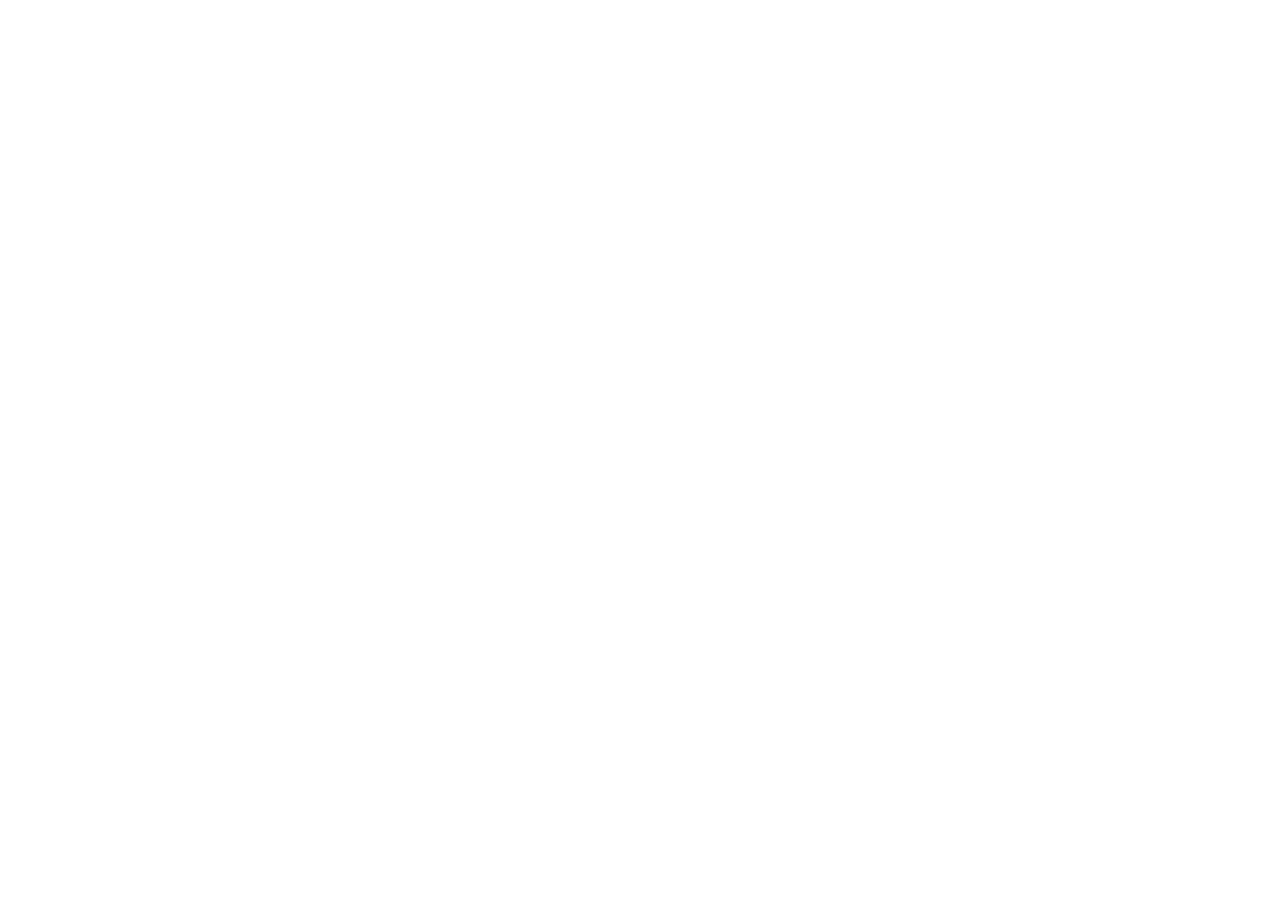
==== index.html @ 4d8b91a9 "Add basic files" ====
<!DOCTYPE html>
<html lang="en">
<head>
    <meta charset="UTF-8">
    <meta name="viewport" content="width=device-width, initial-scale=1.0">
    <title>Index</title>
    <link rel="stylesheet" href="style.css">
</head>
<body>
    
</body>
</html>
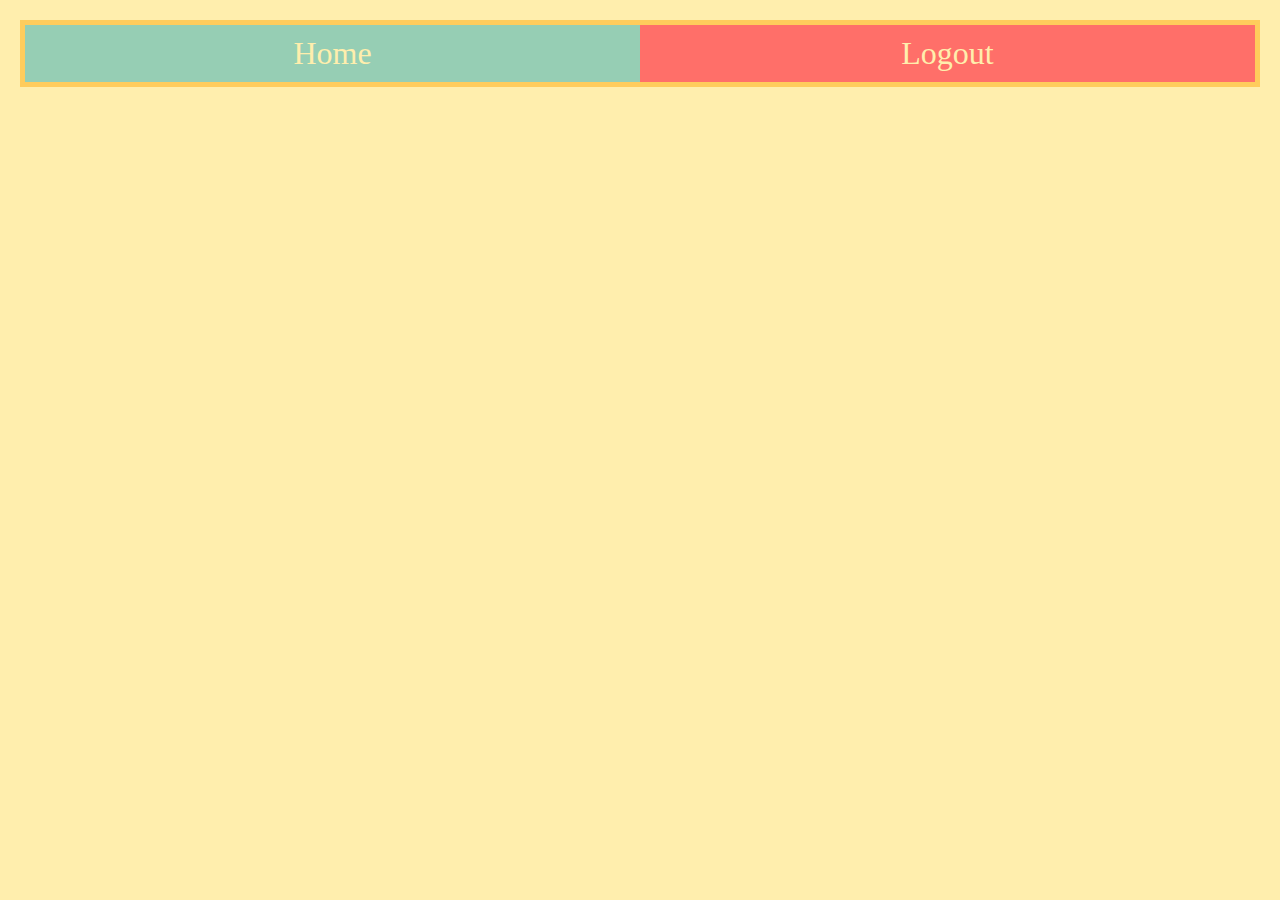
==== commit fc9b7a54: "Add comments to index.css" ====
--- a/index.html
+++ b/index.html
@@ -1,12 +1,15 @@
 <!DOCTYPE html>
 <html lang="en">
 <head>
-    <meta charset="UTF-8">
-    <meta name="viewport" content="width=device-width, initial-scale=1.0">
     <title>Index</title>
     <link rel="stylesheet" href="style.css">
+    <link rel="stylesheet" href="index.css">
 </head>
 <body>
-    
+    <div class="container">
+        <div class="home">Home</div>
+        <!-- <div class="search">Search</div> -->
+        <div class="logout">Logout</div>
+    </div>
 </body>
 </html>--- a/style.css
+++ b/style.css
@@ -0,0 +1,25 @@
+.container > div {
+    padding: 10px;
+    text-align: center;
+    font-size: 2em;
+    color: #ffeead;
+}
+
+html, body {
+    background-color: #ffeead;
+    margin: 10px;
+    font-family: 'JetBrains Mono Medium';
+    /* height: 100%; */
+}
+
+.container > div:nth-child(1) {
+    background-color: #96ceb4;
+}
+
+.container > div:nth-child(2) {
+    background-color: #ff6f69;
+}
+
+.container > div:nth-child(3) {
+    background-color: #88d8b0;
+}
--- a/index.css
+++ b/index.css
@@ -0,0 +1,97 @@
+.container {
+    border: 5px solid #ffcc5c;
+    display: flex;
+    /* flex-direction: row; */
+    /*
+    2. 
+    Main axis
+    Goes from <- to ->
+
+    Cross axis
+    Goes from ^ to v
+    */
+
+    /* 3. Moving items */
+    /* justify-content: space-evenly; */
+    /* justify-content: flex-end; */
+    /* Responsive height */
+    /* height: 100%; */
+    
+}
+
+/* 4. Positions items
+.home {
+    margin-right: auto;
+} */
+
+/* 5. The Flex Property */
+.container > div {
+    /* flex: 1; */
+    
+    /* flex-grow, flex-shrink, flex-basis */
+}
+
+/* More specific styling */
+/* .container > .search {
+    flex: 2;
+} */
+
+/* .home {
+    flex: 1;
+}
+
+.logout {
+    flex: 1;
+} */
+
+/* 6. Align items in the cross axis */
+/* IMPORTANT */
+/* .container {
+    align-items: center;
+    justify-content: center;
+} */
+
+/* .container {
+    align-items: center;
+} */
+
+/* Sigle item at a time
+.logout {
+    align-self: flex-start;
+}
+
+.home {
+    align-self: flex-end;
+} */
+
+/* 7. Flex Direction */
+/* .container {
+    flex-direction: column;
+    justify-content: center;
+    height: 100%;
+    align-items: stretch;
+} */
+
+/* 8. Wrapping up */
+/* .container {
+    flex-wrap:  wrap;
+}
+
+.container > div {
+    width: 300px;
+} */
+
+/* 9. Flex, grow, shrink, basis */
+.home {
+    /* flex: 1 1 0;
+    flex-shrink: 1; */
+    flex-grow: 1;
+    flex-basis: 200px;
+}
+
+.logout {
+    /* flex: 1 1 0;
+    flex-shrink: 1; */
+    flex-grow: 1;
+    flex-basis: 200px;
+}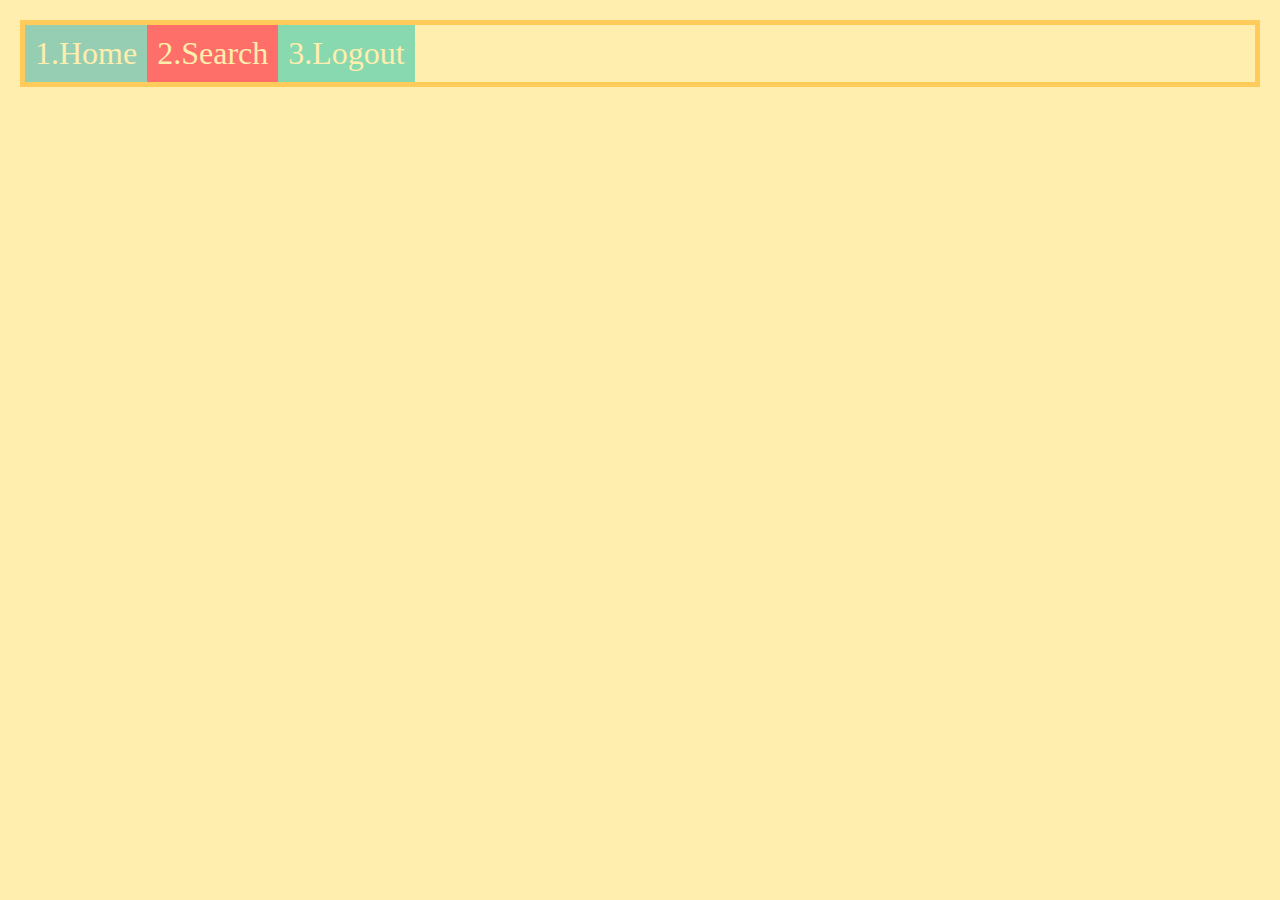
==== commit e16a90e9: "Final commit" ====
--- a/index.html
+++ b/index.html
@@ -7,9 +7,9 @@
 </head>
 <body>
     <div class="container">
-        <div class="home">Home</div>
-        <!-- <div class="search">Search</div> -->
-        <div class="logout">Logout</div>
+        <div class="item1">1.Home</div>
+        <div class="item2">2.Search</div>
+        <div class="item3">3.Logout</div>
     </div>
 </body>
 </html>--- a/index.css
+++ b/index.css
@@ -25,11 +25,11 @@
 } */
 
 /* 5. The Flex Property */
-.container > div {
+/* .container > div { */
     /* flex: 1; */
     
     /* flex-grow, flex-shrink, flex-basis */
-}
+/* } */
 
 /* More specific styling */
 /* .container > .search {
@@ -82,16 +82,30 @@
 } */
 
 /* 9. Flex, grow, shrink, basis */
-.home {
-    /* flex: 1 1 0;
-    flex-shrink: 1; */
-    flex-grow: 1;
+/* .home {
+    flex: 1 1 200px;
+} */
+
+/* They work in relation to each other */
+
+/* .logout {
+    flex: 1 1 0;
+    flex-grow: 10;
+    flex-shrink: 1;    
     flex-basis: 200px;
+} */
+
+/* 10. Order */
+
+/* .item1 {
+    order: 1;
 }
 
-.logout {
-    /* flex: 1 1 0;
-    flex-shrink: 1; */
-    flex-grow: 1;
-    flex-basis: 200px;
-}+.item2 {
+    order: 0;
+}
+
+.item3 {
+    order: -1;
+} */
+
